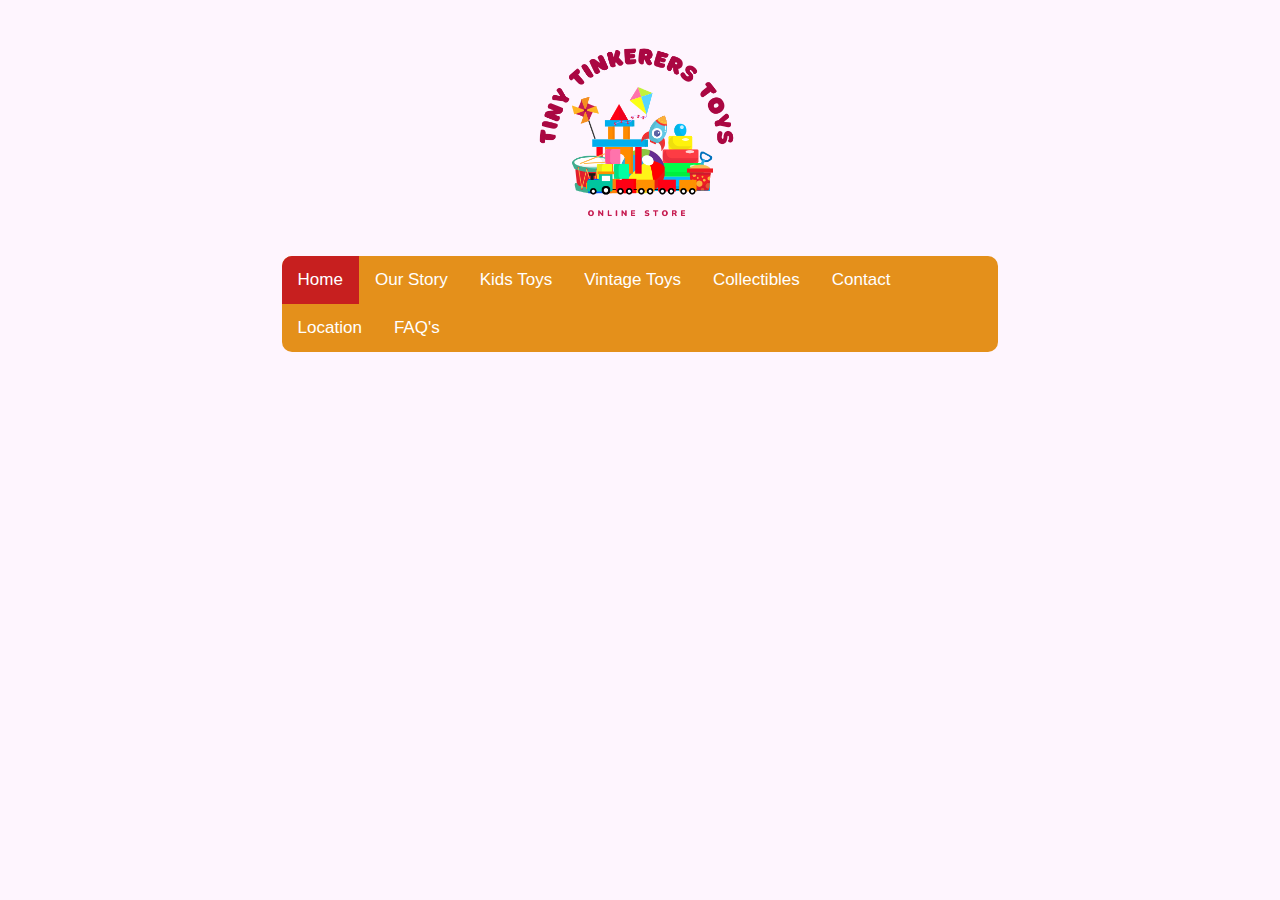
==== index.html @ 0d7b7da7 "Add files via upload" ====
<!doctype html>
<html>
    <head>
        <link rel="stylesheet" href="style.css">
    </head>



    <body>

        <div class="container">
            <a href="index.html" target=l"_self"> <img class="logo" src="logo.png"></img> </a>
        </div>

        <div class="nav">
    
            <a class="active" href="index.html">Home</a>
            <a href="about_us.html">Our Story</a>
            <a href="kids.html">Kids Toys</a>
            <a href="vintage.html">Vintage Toys</a>
            <a href="collectibles.html">Collectibles</a>
            <a href="contact_us.html">Contact</a>
            <a href="location.html">Location</a>
            <a href="faqs.html">FAQ's</a>
        </div>



    </body>
</html>
---- style.css ----
html{
    background-color: rgb(254, 245, 254);
}

img.logo {
    display: block; /* This makes the image a block element to center it horizontally */
    margin: 0 auto;  /* Auto margin for left and right centers it horizontally */
    width: 20%;     /* Set the width as desired */
}
body {
    margin: 0;
    font-family: Arial, Helvetica, sans-serif;
}

.nav {
  overflow: hidden;
  background-color: #e4901b;
  text-align: center;
  margin-left: 22%;
  margin-right: 22%;
  border-radius: 10px;
  
}

.nav a {
  float:left;
  color: #ffffff;
  text-align: center;
  padding: 14px 16px;
  text-decoration: none;
  font-size: 17px;
}

.nav a:hover {
  background-color: #ac1818;
  color: rgb(255, 255, 255);
}

.nav a.active {
  background-color: #c71f1f;
  color: white;
}
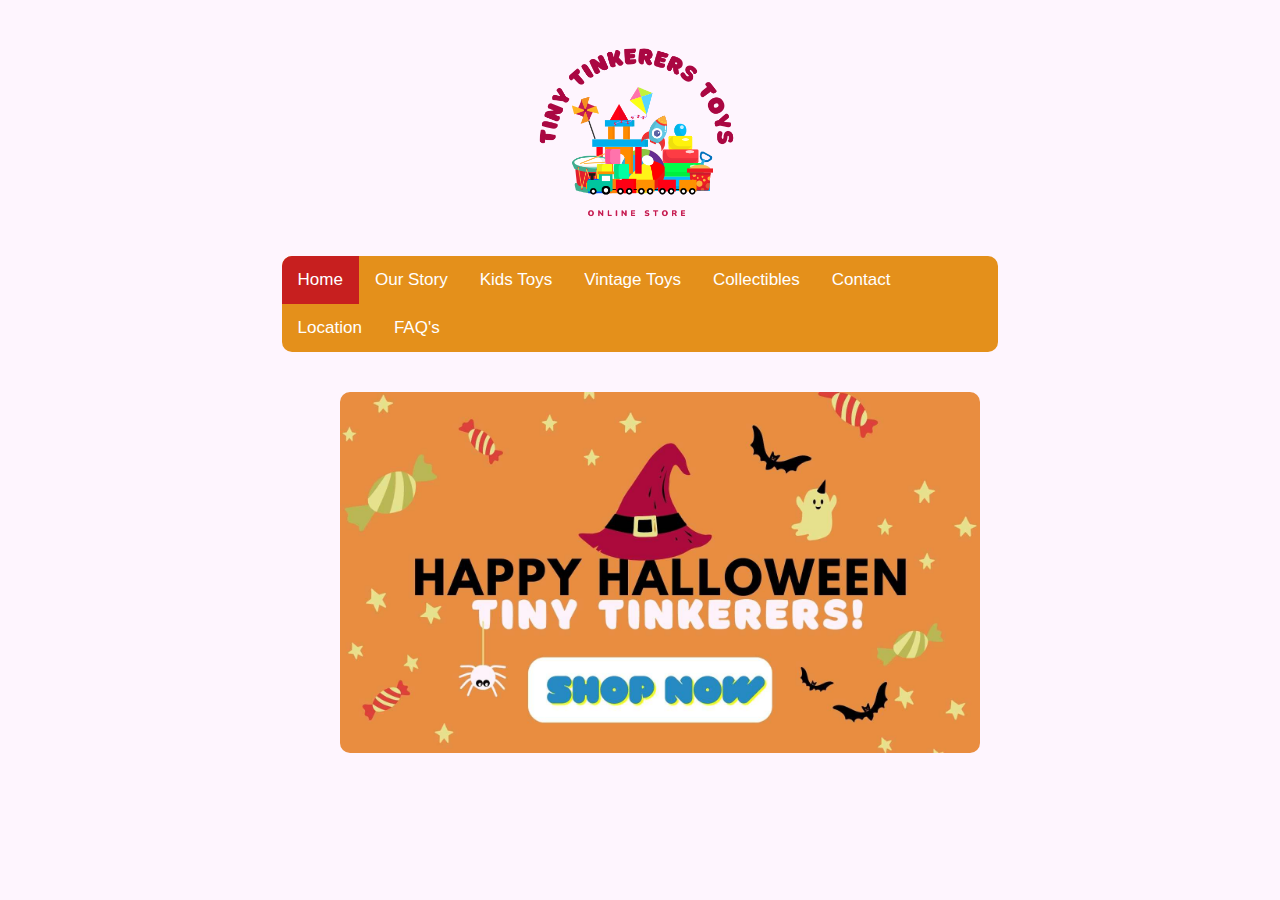
==== commit 30351c39: "Add files via upload" ====
--- a/index.html
+++ b/index.html
@@ -2,13 +2,29 @@
 <!doctype html>
 <html>
     <head>
+        <meta charset="UTF-8">
+        <meta http-equiv="X-UA-Compatible" content="ie=edge">
         <link rel="stylesheet" href="style.css">
+
+        <style>
+            .index_container {
+                text-align: center;
+                border-radius: 10px;
+                margin-left: 25%;
+                margin-right: 25%;
+                margin-top: 20px;
+                padding: 20px;
+                width: 50%;
+            }
+
+
+        </style>
     </head>
 
 
 
     <body>
-
+        <!-- START ---- NAV BAR ADD TO EVERY PAGE -->
         <div class="container">
             <a href="index.html" target=l"_self"> <img class="logo" src="logo.png"></img> </a>
         </div>
@@ -24,8 +40,10 @@
             <a href="location.html">Location</a>
             <a href="faqs.html">FAQ's</a>
         </div>
-
-
+        <!-- END OF ---- NAV BAR ADD TO EVERY PAGE -->
+        <div class="index_container">
+        <a href="kids.html" target=l"_self"> <img class="halloween_img" src="halloween.jpg" style="max-width: 1000px; width: 100%; height: auto; border-radius: 10px;"></img> </a>
+        </div>
 
     </body>
 </html>--- a/style.css
+++ b/style.css
@@ -1,5 +1,9 @@
 html{
     background-color: rgb(254, 245, 254);
+}
+
+h1 {
+  color: #333; 
 }
 
 img.logo {
@@ -41,3 +45,19 @@
   color: white;
 }
 
+
+@media (max-width: 768px) {
+  img.logo {
+    width: 80%;
+  }
+  body {
+    justify-content: center;
+  }
+  .nav {
+    text-align: center;
+    margin-left: 5%;
+    margin-right: 5%;
+  }
+}
+
+
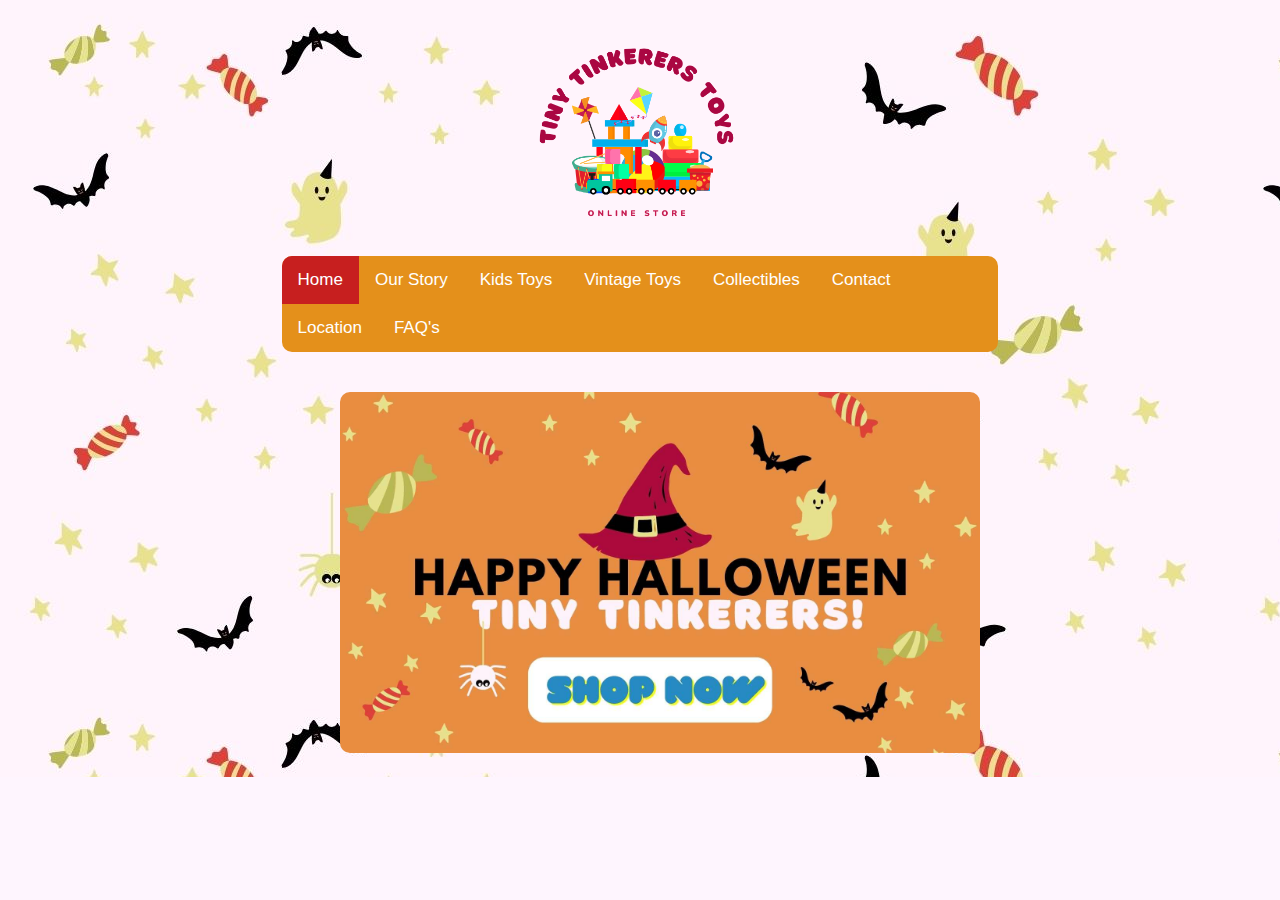
==== commit d696b8b0: "Add files via upload" ====
--- a/index.html
+++ b/index.html
@@ -4,9 +4,14 @@
     <head>
         <meta charset="UTF-8">
         <meta http-equiv="X-UA-Compatible" content="ie=edge">
+        <meta name="viewport" content="width=device-width, initial-scale=1.0">
+
         <link rel="stylesheet" href="style.css">
 
         <style>
+            body{
+                background-image: url(background.jpg);
+            }
             .index_container {
                 text-align: center;
                 border-radius: 10px;
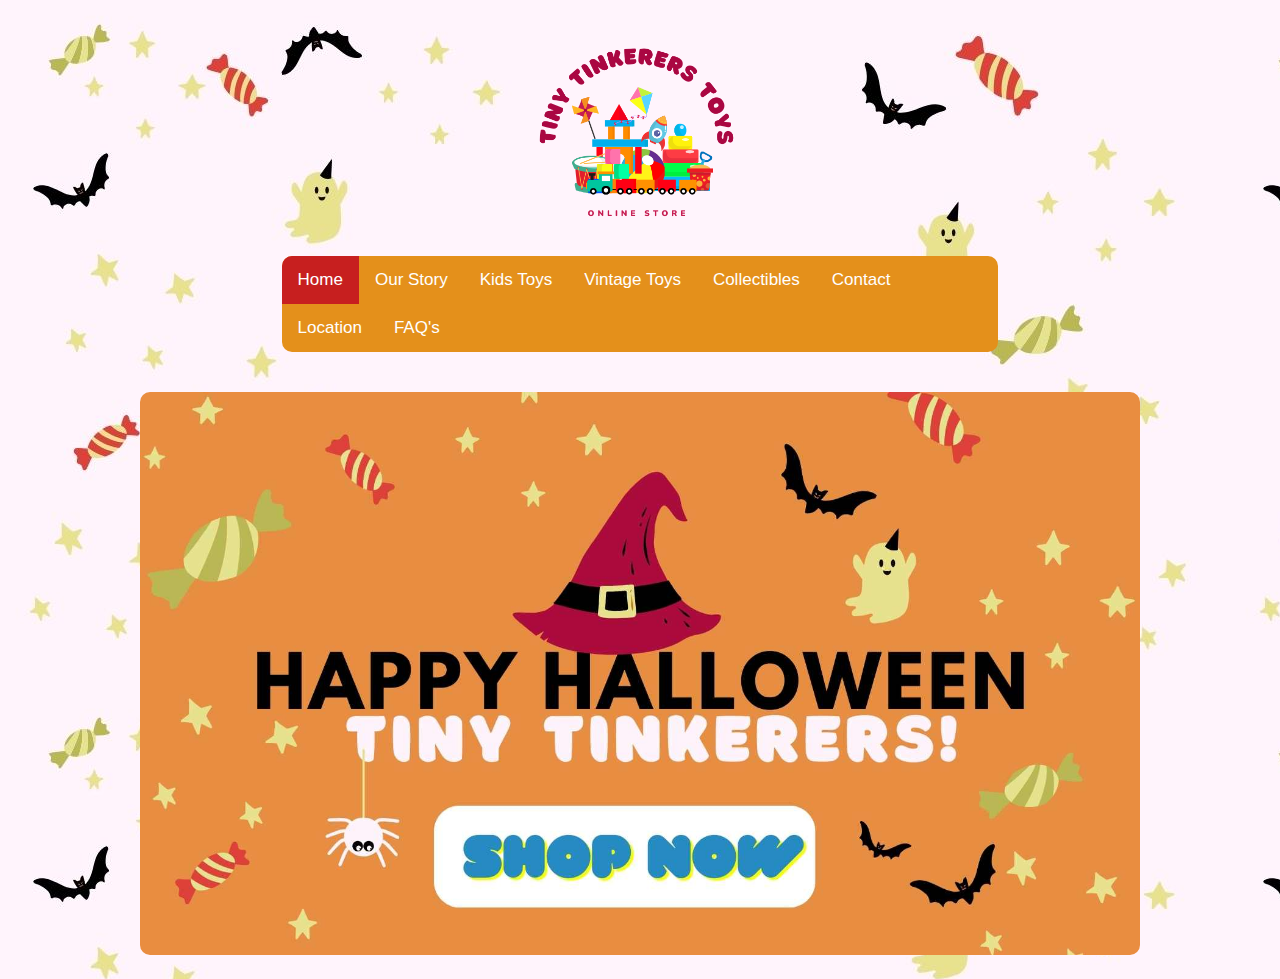
==== commit 237b58d7: "Update index.html" ====
--- a/index.html
+++ b/index.html
@@ -15,11 +15,13 @@
             .index_container {
                 text-align: center;
                 border-radius: 10px;
-                margin-left: 25%;
-                margin-right: 25%;
                 margin-top: 20px;
+                margin-left: auto;
+                margin-right: auto;
+
                 padding: 20px;
-                width: 50%;
+                min-width: fit-content;
+                width: 70%;
             }
 
 
@@ -51,4 +53,4 @@
         </div>
 
     </body>
-</html>+</html>
